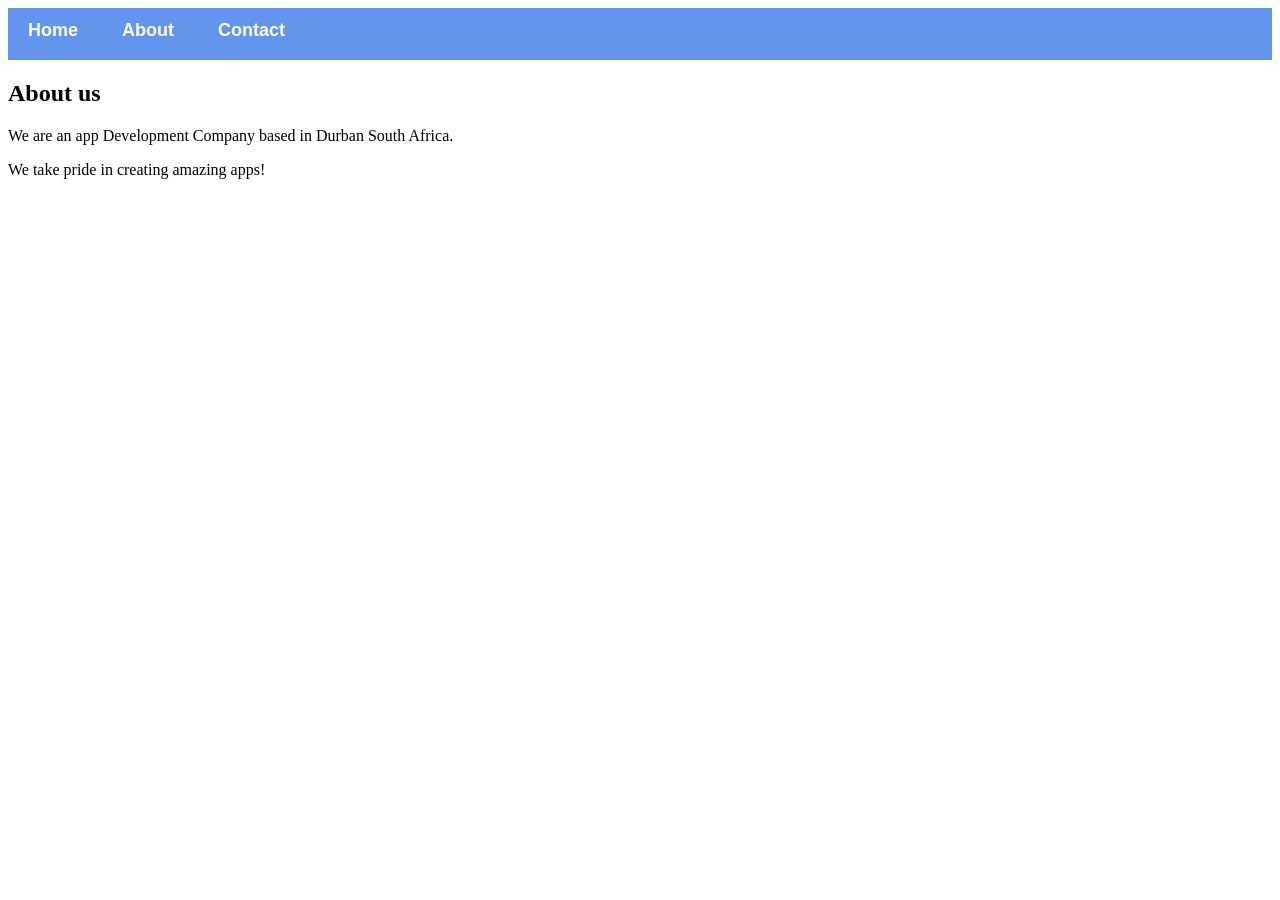
==== about.html @ 8d81c448 "Added Project files" ====
<!DOCTYPE html>
<html>
    <head>
        <link rel="stylesheet" href="style.css">
    </head>
    <body>
        <div id="menu">
            <a href="index.html">Home</a>
            <a href="about.html">About</a>
            <a href="contact.html">Contact</a>
        </div>
        <h2>About us</h2>
        <p>We are an app Development Company based in Durban South Africa.</p>
        <p>We take pride in creating amazing apps!</p>

    </body>
</html>
---- style.css ----
.gallery img{
    width: 100%;
}

#menu{
    width: 100%;
    height: 40px;
    background-color: cornflowerblue;
    padding-top: 12px;
}

#menu a{
    color: #ffffff;
    font-family: Helvetica, sans-serif;
    font-size: 18px;
    text-decoration: none;
    font-weight: 800;
    
    padding-left: 20px;
    padding-right: 20px;
}

#menu a:hover{
    color: #5077bd;
}
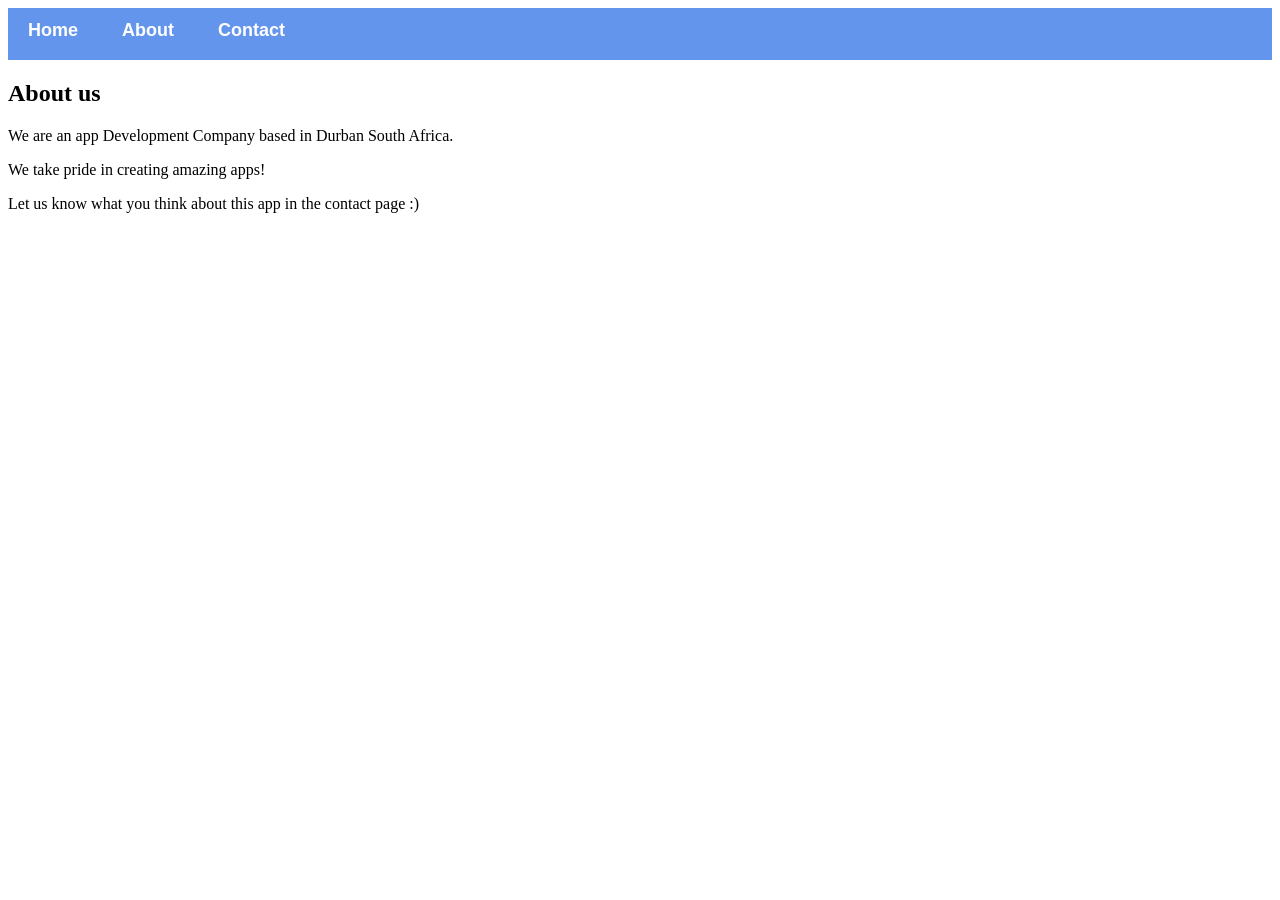
==== commit 9edf075d: "Added some text" ====
--- a/about.html
+++ b/about.html
@@ -12,7 +12,7 @@
         <h2>About us</h2>
         <p>We are an app Development Company based in Durban South Africa.</p>
         <p>We take pride in creating amazing apps!</p>
-
+        <p>Let us know what you think about this app in the contact page :)</p>
     </body>
 </html>
 
